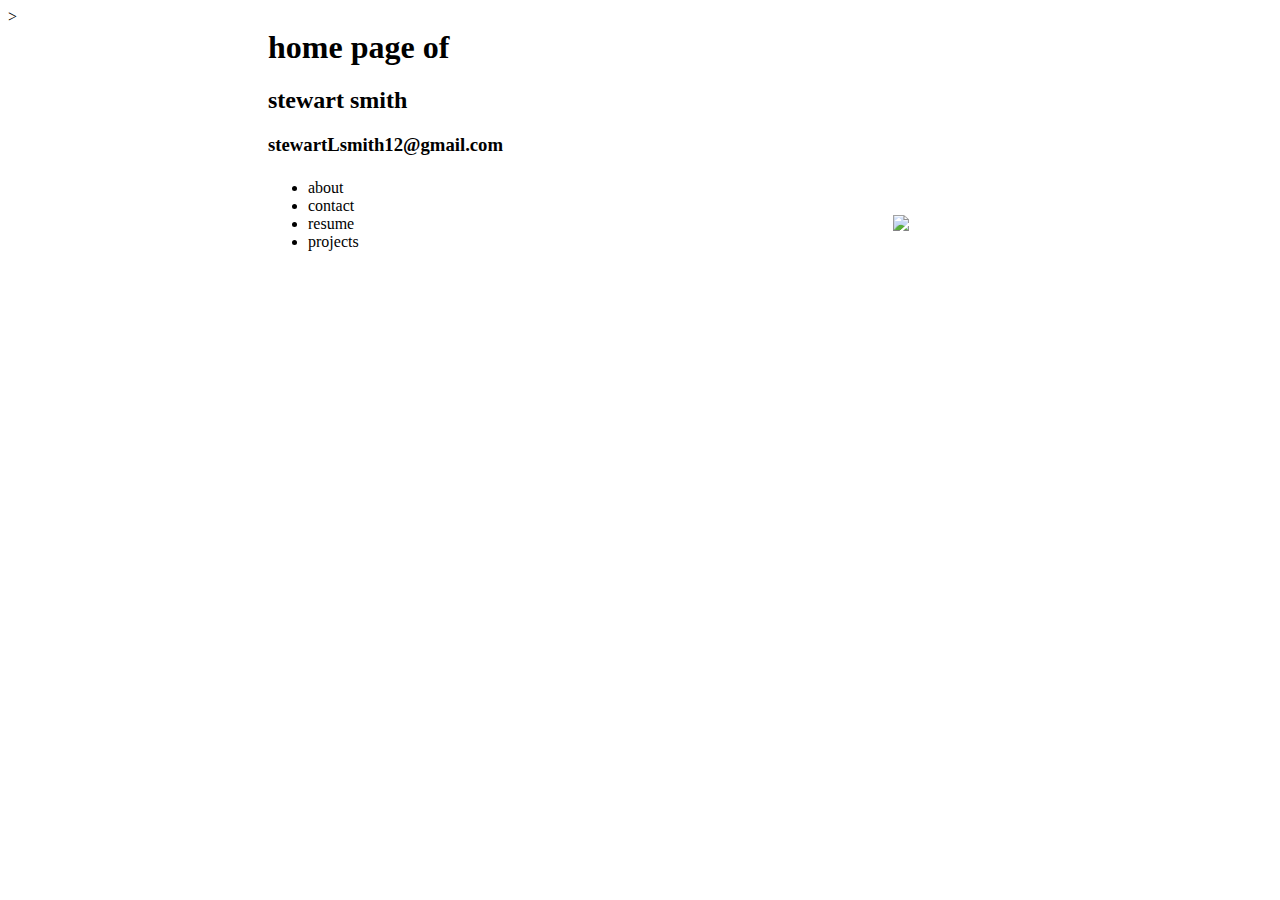
==== index.html @ 2d80acc6 "Create index.html" ====
<html>
  <head>
		<link type="text/css" rel="stylesheet" href="style/stylesheet.css"/>
		<title>Stewart Smith</title>

	</head>

	<body>
		<table align="center" width="750">
		        <tr>
		          <td colspan="2">
		            <div id="header">
		              <h1>home page of</h1>
		              <h2>stewart smith</h2>
		              <h3>stewartLsmith12@gmail.com</h3>
		            </div>
		          </td>
		        </tr>
		        <tr>
		          <td nowrap="nowrap">
		            <div id="menu">
		              <ul>
		                <li>about</li>
               			<li>contact</li>
		                <li>resume</li>
               			<li>projects</li>        
		              </ul>
		            </div>
			  </td>
			<td>
				<img src="grav.jpeg"/>
			</td>		
		        </tr>
	</body>   
</html>>
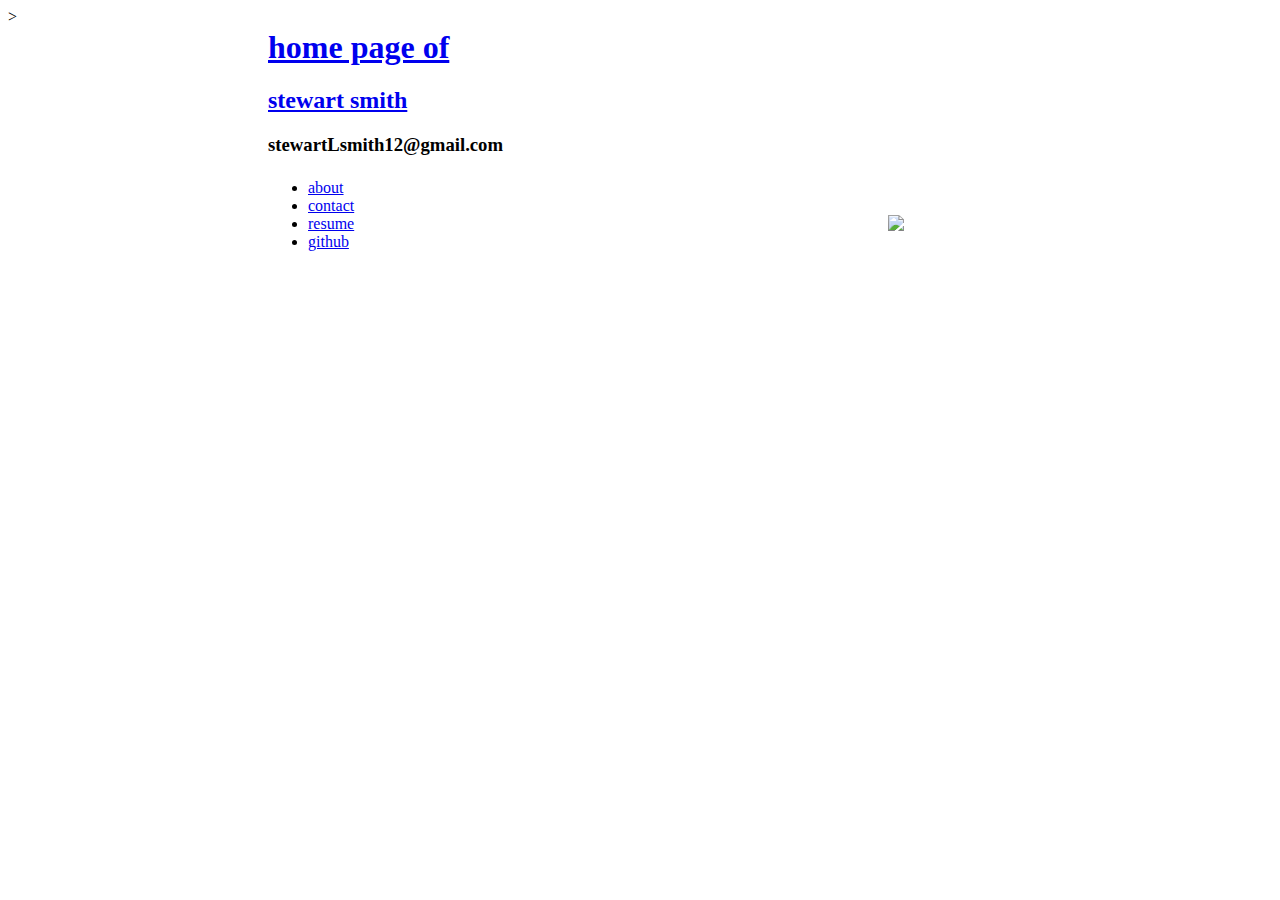
==== commit a49e4135: "Update index.html" ====
--- a/index.html
+++ b/index.html
@@ -1,7 +1,7 @@
 
 
 <html>
-  <head>
+	<head>
 		<link type="text/css" rel="stylesheet" href="style/stylesheet.css"/>
 		<title>Stewart Smith</title>
 
@@ -12,9 +12,9 @@
 		        <tr>
 		          <td colspan="2">
 		            <div id="header">
-		              <h1>home page of</h1>
-		              <h2>stewart smith</h2>
-		              <h3>stewartLsmith12@gmail.com</h3>
+		              <h1><a href="index.html"> home page of </a></h1>
+		              <h2><a href="index.html">stewart smith</a></h2>
+		              <h3> stewartLsmith12@gmail.com</h3>
 		            </div>
 		          </td>
 		        </tr>
@@ -22,10 +22,10 @@
 		          <td nowrap="nowrap">
 		            <div id="menu">
 		              <ul>
-		                <li>about</li>
-               			<li>contact</li>
-		                <li>resume</li>
-               			<li>projects</li>        
+		                <li><a href="about.html"> about </a></li>
+               			<li><a href="contact.html"> contact </a></li>
+		                <li><a href="resume.pdf"> resume </a></li>
+               			<li><a href="https://github.com/stewsmith"> github </a></li>        
 		              </ul>
 		            </div>
 			  </td>
